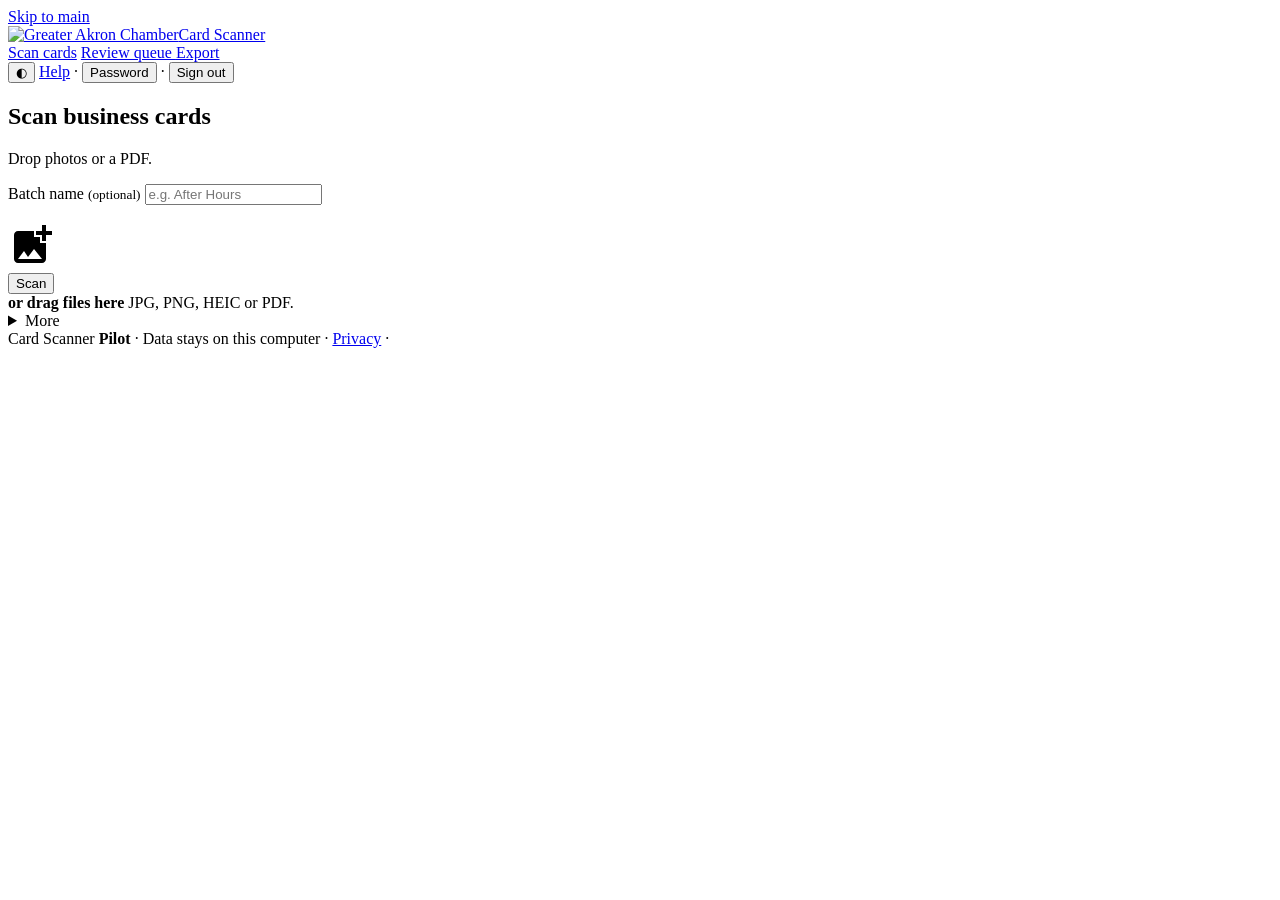
==== app/static/ui/index.html @ f57db137 "v0.4.7: reviewers see look-alike details only in the current batch (other batches are a count), edit" ====
<!doctype html>
<html lang="en">
<head>
<meta charset="utf-8">
<meta name="viewport" content="width=device-width,initial-scale=1">
<title>Card Scanner · Greater Akron Chamber</title>
<link rel="icon" href="/static/brand/GAC_logo.png">
<link rel="stylesheet" href="/static/ui/ui.css?v=7">
</head>
<body>
<a class="skip" href="#main">Skip to main</a>
<header class="top">
  <div class="wrap bar">
    <a href="#upload" class="brand"><img src="/static/brand/GAC_logo.png" alt="Greater Akron Chamber"><span>Card Scanner</span></a>
    <nav aria-label="Main">
      <a href="#upload" data-nav="upload">Scan cards</a>
      <a href="#queue" data-nav="queue">Review queue <span id="pendingBadge" class="badge" hidden></span> <span id="naBadge" class="badge warn" hidden title="Cards a reviewer flagged for an admin"></span></a>
      <a href="#export" data-nav="export">Export</a>
      <a href="#admin" data-nav="admin" id="navAdmin" hidden>Admin</a>
    </nav>
    <div class="who"><button type="button" class="btn small ghost" id="undoBtn" hidden title="Undo last action (U)">↶ Undo</button><span id="aiQueue" class="badge" hidden title="AI check"></span> <span id="whoText"></span> <button type="button" class="link" id="themeBtn" aria-label="Light or dark" title="Light / dark">&#9680;</button> <a class="link" href="/static/ui/help.html" target="_blank" rel="noopener" title="Help guide (opens in a new tab)" style="display:inline-flex;align-items:center">Help</a> · <button class="link" id="pwChange">Password</button> · <button class="link" id="logout">Sign out</button></div>
  </div>
</header>
<div id="youAre" class="wrap youare"></div>
<div id="updBanner" class="wrap upd" role="status" hidden></div>
<main id="main" class="wrap" tabindex="-1">

<section id="v-upload" class="view" aria-labelledby="h-up">
  <h1 id="h-up">Scan business cards</h1>
  <p class="lead">Drop photos or a PDF.</p>
  <p class="bname"><label for="batchName">Batch name <small>(optional)</small></label>
    <input id="batchName" maxlength="60" placeholder="e.g. After Hours"> <span id="batchCur" class="small muted"></span></p>
  <div id="drop" class="drop">
    <svg aria-hidden="true" viewBox="0 0 24 24" width="48" height="48"><path fill="currentColor" d="M19 7v2.99s-1.99.01-2 0V7h-3s.01-1.99 0-2h3V2h2v3h3v2h-3zm-3 4V8h-3V5H5c-1.1 0-2 .9-2 2v12c0 1.1.9 2 2 2h12c1.1 0 2-.9 2-2v-8h-3zM5 19l3-4 2 3 3-4 4 5H5z"/></svg>
    <div class="btns"><button type="button" class="btn primary lg" id="bPhotos">Scan</button></div>
    <strong id="dropHead">or drag files here</strong>
    <span id="dropHelp">JPG, PNG, HEIC or PDF.</span>
    <input id="fPhotos" type="file" accept="image/*,.heic,.heif,image/heic,image/heif,.pdf,application/pdf" multiple hidden>
    <input id="fFolder" type="file" webkitdirectory directory multiple hidden>
    <input id="fCam" type="file" accept="image/*" capture="environment" hidden>
  </div>
  <div class="opts">
    <details class="more" id="upMore"><summary>More</summary>
      <div class="btns">
        <button type="button" class="btn" id="bFolder" aria-label="Choose a folder">Choose a folder</button>
        <button type="button" class="btn mobile-only" id="bCam">Take a photo</button>
        <button type="button" class="btn" id="bPhone" aria-label="Scan with phone" hidden><span aria-hidden="true">📱</span> Scan with phone</button>
      </div>
      <label class="small chk"><input type="checkbox" id="skipAi"> Skip the AI double-check (faster at busy events)</label>
      <label for="engine">Scan quality</label>
      <select id="engine"><option value="auto">Standard (recommended)</option>
</select>
    </details>
  </div>
  <div id="phonePanel" class="panel" hidden>
    <h2>Scan with your phone</h2>
    <div class="phonegrid"><img id="phoneQr" alt="QR code to connect a phone" width="220" height="220">
      <div><ol><li>Join the <b>same Wi-Fi</b> as this computer.</li><li>Scan the code with the phone camera.</li>
        <li>Take the photo, tap <b>Send</b>.</li></ol>
        <p class="small">Address: <code id="phoneUrl"></code><br><span id="phoneExp"></span> · <span id="phoneCount">0</span> received.
          The phone can only upload, not see cards.</p>
        <div class="btns"><button class="btn" id="phoneNew">New code</button> <button class="btn" id="phoneStop">Stop</button></div></div></div>
  </div>
  <div id="batch" class="panel" hidden>
    <div class="batchhead">
      <h2 id="batchTitle">Batch progress</h2>
      <span id="batchSummary" aria-live="polite"></span>
    </div>
    <div class="progress" role="progressbar" aria-label="Batch progress" aria-valuemin="0" aria-valuemax="100" aria-valuenow="0" id="batchBar"><div></div></div>
    <p class="small" id="batchEta"></p>
    <ul id="batchList" class="filelist"></ul>
    <div class="btns"><a href="#queue" class="btn primary" id="toQueue" hidden>Review batch →</a>
      <button class="btn" id="clearBatch" hidden>New batch</button>
      <button class="btn" id="cancelBatch" hidden title="Stops cards still waiting. Cards already added stay.">Cancel</button></div>
  </div>
</section>

<section id="v-queue" class="view" aria-labelledby="h-q" hidden>
  <div class="row between"><h1 id="h-q">Review queue</h1>
    <div class="btns"><button class="btn ok" id="bulkApprove" disabled>Approve selected</button>
      <button class="btn danger" id="bulkReject" disabled>Reject selected</button></div></div>
  <p id="selNote" class="small" role="status" hidden></p>
  <div class="filters" role="group" aria-label="Filters">
    <div class="seg" role="group" aria-label="Status" id="statusTabs">
      <button type="button" data-s="pending" aria-pressed="true">Pending <span></span></button>
      <button type="button" data-s="approved" aria-pressed="false">Approved <span></span></button>
      <button type="button" data-s="rejected" aria-pressed="false">Rejected <span></span></button>
      <button type="button" data-s="" aria-pressed="false">All <span></span></button>
    </div>
    <div class="fbatch"><label for="fBatch" class="inline">Batch</label><input id="fBatchQ" type="search" placeholder="Find a batch…" aria-label="Find a batch by name" size="12"><select id="fBatch" disabled><option value="">Loading…</option></select></div>
    <label class="chk"><input type="checkbox" id="fAtt"> Needs attention</label>
    <label class="chk"><input type="checkbox" id="fDup"> Duplicates</label>
    <label class="chk" id="fNaL" hidden><input type="checkbox" id="fNa"> Needs admin</label>
    <label class="chk"><input type="checkbox" id="fNew"> Not exported</label>
    <label class="sr" for="fText">Search</label><input type="search" id="fText" placeholder="Search name, email, #id">
  </div>
  <div class="row tools">
    <button class="btn small" id="archiveBatch" disabled>Archive batch</button>
    <label class="chk"><input type="checkbox" id="fArch"> Show archived</label>
  </div>
  <div class="tablewrap">
  <table class="q">
    <caption class="sr">Cards in the review queue</caption>
    <thead><tr><th scope="col"><input type="checkbox" id="selAll" aria-label="Select all shown"></th><th scope="col"><span class="sr">Photo</span></th><th scope="col">Name</th><th scope="col">Company</th><th scope="col">Email</th><th scope="col">Scan</th><th scope="col">Needs a look</th><th scope="col">Status</th></tr></thead>
    <tbody id="qBody"></tbody>
  </table>
  </div>
  <p class="btns" id="qMore" hidden><button type="button" class="btn small" id="qMoreBtn">Load more</button></p>
  <p id="qEmpty" class="empty" hidden></p>
  <p id="qLoading" class="empty" hidden><span class="spin" aria-hidden="true"></span> Loading…</p>
</section>

<section id="v-review" class="view" aria-labelledby="h-r" hidden>
  <div class="row between">
    <h1 id="h-r">Review card</h1> <span id="rDirty" class="pill dirty" role="status" hidden>Unsaved</span>
    <div class="pager"><a class="btn ghost" href="#queue">↩ Queue</a><button class="btn" id="prev" aria-label="Prev: previous card (K)" aria-keyshortcuts="k">← Prev</button><span id="pos"></span><button class="btn" id="next" aria-label="Skip: next card (J)" aria-keyshortcuts="j">Skip →</button></div>
  </div>
  <div class="review">
    <figure class="imgbox"><div class="zwrap" id="rZoom"><img id="rImg" alt="Photo of the business card"><span class="zhint" id="zHint" aria-live="polite">Tap a field to zoom</span></div><figcaption><button type="button" class="link" id="zoom">Enlarge</button> · <a id="rawLink" href="#" target="_blank" aria-label="Open the original photo">Open original</a> · <span id="rBatch"></span>
      <div class="backbox"><a id="backLink" href="#" target="_blank" hidden>Open back</a> <label for="backFile" class="btn small">Add back…</label><input type="file" id="backFile" accept="image/*,.heic,.heif,image/heic,image/heif" capture="environment" class="sr"></div></figcaption>
</figure>
    <form id="rForm" class="panel loading" autocomplete="off" novalidate inert>
      <div class="row between"><span id="rStatus" class="pill"></span><span id="rConf"></span></div>
      <div id="rDecided" class="small"></div>
      <div id="rDupBox" class="alert warn" role="region" aria-label="Same person?" hidden><div id="rExported" hidden></div><div id="rDupQ" hidden></div><div id="rDupC" hidden></div></div>
      <div id="rErr" class="alert bad" role="alert" hidden></div>
      <div id="rRisk" class="alert" role="status" hidden></div>
      <div id="rWarn" class="alert info" hidden></div>
      <div id="rCons" class="alert" role="status" hidden></div>
      <div class="grid2" id="fields">
        <div class="f"><label for="first_name">First name <span class="req">*</span></label><input id="first_name" data-c="name" aria-describedby="e_name"></div>
        <div class="f"><label for="last_name">Last name</label><input id="last_name" data-c="name"></div>
        <p class="ferr wide" id="e_name"></p>
        <div class="f"><label for="title">Job title</label><input id="title" data-c="title"></div>
        <div class="f"><label for="company">Company</label><input id="company" data-c="company"></div>
        <div class="f wide"><label for="emails">Email <small>commas between</small></label><input id="emails" placeholder="name@company.com" type="text" inputmode="email" data-c="emails" aria-describedby="e_emails"><p class="ferr" id="e_emails"></p></div>
        <div class="f wide"><label for="phones">Phone <small>one per line</small></label><textarea id="phones" rows="3" placeholder="One per line, e.g. mobile: 330-555-0100" data-c="phones" aria-describedby="e_phones"></textarea><p class="ferr" id="e_phones"></p></div>
        <div class="f"><label for="website">Website</label><input id="website" data-c="website"></div>
        <div class="f"><label for="social">Social links <small>spaces between</small></label><input id="social" ></div>
        <div class="f wide" id="addrBox"><label for="address">Address</label><input id="address" data-c="address"></div>
        <div class="f wide"><label for="note">Note <small>(optional)</small></label><input id="note"></div>
      </div>
      <p class="legend" id="legend" hidden><span class="lowkey"></span> Yellow = check the photo.</p>
      <div class="btns actions">
        <button type="button" class="btn" id="bSkip" aria-keyshortcuts="j">Skip</button>
        <button type="button" class="btn ghost" id="bDiscard" hidden>Discard edits</button>
        <button type="button" class="btn ghost" id="bPending">Reopen (set to pending)</button>
        <button type="button" class="btn" id="bSave">Save</button>
        <button type="button" class="btn danger" id="bReject" aria-keyshortcuts="r">Reject</button>
        <button type="button" class="btn ok lg" id="bApprove" aria-keyshortcuts="Enter">Approve</button>
      </div>
      <details class="more" id="rMore"><summary>More</summary>
        <div class="btns">
          <button type="button" class="btn ghost" id="bDelete" hidden>Delete…</button>
        </div>
        <div id="rAIWrap"><div id="rAI" class="alert info" hidden></div></div>
        <details><summary>Text read</summary><pre id="rRaw"></pre></details>
        <details id="rHistWrap"><summary>History</summary><ol id="rHist" class="hist"></ol></details>
      </details>
      <p class="keys small" id="rKeys"><span><kbd>↵</kbd> Approve</span><span><kbd>Tab</kbd> Next field</span><span><kbd>←</kbd><kbd>→</kbd> Card</span><span><kbd>⌘Z</kbd> Undo</span></p>
    </form>
  </div>
</section>

<section id="v-export" class="view" aria-labelledby="h-e" hidden>
  <h1 id="h-e">Export</h1>
  <p class="lead">Files are saved on this computer. Nothing is uploaded.</p>
  <label for="exStatus">Cards</label>
  <select id="exStatus"><option value="approved_new">Ready to export</option><option value="approved">All approved</option><option value="all">All cards</option><option value="pending">Pending only</option><option value="rejected">Rejected only (admin)</option></select>
  <label for="exBatch">Batch</label>
  <input id="exBatchQ" type="search" placeholder="Find a batch…" aria-label="Find a batch by name" size="14"> <select id="exBatch"><option value="">All batches</option></select>
  <label class="small chk" id="exShowAllL"><input type="checkbox" id="exShowAll"><span> Show everyone's batches</span></label>
  <p id="exInfo" class="muted" aria-live="polite"></p>
  <div id="exDup" class="alert bad" hidden></div>
  <div class="exgo"><div class="big" id="exBig" aria-hidden="true"></div><p class="muted" id="exBigT">Loading…</p>
    <button type="button" class="btn primary lg tile" id="exGo" data-ex="xlsx">Export</button></div>
  <details class="more small"><summary>Format</summary>
    <label class="chk"><input type="radio" name="exKind" value="xlsx" checked> MC Trade import (Excel)</label>
    <label class="chk"><input type="radio" name="exKind" value="csv"> Spreadsheet (CSV)</label>
    <label class="chk"><input type="radio" name="exKind" value="vcf"> Contacts (vCard)</label></details>
  <p class="small"><button type="button" class="btn" id="exPreview" title="Nothing is marked as exported">Preview</button>
    <button type="button" class="link" id="exDryrun" title="Match report. Nothing is sent.">Look up in MC Trade</button></p>
  <p class="small muted" id="exMarks">Export marks these cards as exported. Preview doesn't.</p>
  <details class="more small"><summary>What's in the download?</summary>The import file, a READ-ME, a summary and a CSV (plus an UPDATES file when cards update existing contacts). "Look up in MC Trade" shows what each card would do, offline.</details>
  <div id="exDone" class="alert ok" role="status" hidden></div>
  <h2 class="mt">Export history</h2>
  <p class="small">Download again while the copy is kept.</p>
  <p class="small" id="exHistEveryoneL" hidden><label style="display:inline-flex;gap:.4em;align-items:center"><input type="checkbox" id="exHistEveryone" style="width:auto;height:auto"> Show everyone's exports</label></p>
  <div class="tablewrap"><table class="q plain"><caption class="sr">Export history</caption>
    <thead><tr><th scope="col">When</th><th scope="col">By</th><th scope="col">Format</th><th scope="col">Cards</th><th scope="col">File</th></tr></thead><tbody id="exHist"></tbody></table></div>
  <p class="btns" id="exHistMore" hidden><button type="button" class="btn small" id="exHistMoreBtn">Show more</button><button type="button" class="btn small ghost" id="exHistAllBtn">Show all</button> <span class="small" id="exHistCount"></span></p>
</section>

<section id="v-admin" class="view" aria-labelledby="h-a" hidden>
  <h1 id="h-a">Admin</h1>
<!--ADMIN-BEGIN-->
  <div class="seg" role="group" aria-label="Admin sections" id="adminTabs">
    <button type="button" data-t="users" aria-pressed="true">Reviewers</button><button type="button" data-t="settings" aria-pressed="false">Settings</button><button type="button" data-t="audit" aria-pressed="false">Audit log</button>
  </div>
  <div id="t-users" class="panel">
    <h2>Reviewers</h2>
    <div class="tablewrap"><table class="q plain"><caption class="sr">Reviewer accounts</caption><thead><tr><th scope="col">Name</th><th scope="col">Username</th><th scope="col">Initials</th><th scope="col">Role</th><th scope="col">Status</th><th scope="col">Actions</th></tr></thead><tbody id="uBody"></tbody></table></div>
    <h3>Add a reviewer</h3>
    <form id="uForm" class="grid2" novalidate>
      <div class="f"><label for="uDisplay">Full name</label><input id="uDisplay" required></div>
      <div class="f"><label for="uName">Username</label><input id="uName" autocapitalize="none" required></div>
      <div class="f"><label for="uIni">Initials</label><input id="uIni" maxlength="6"></div>
      <div class="f"><label for="uRole">Role</label><select id="uRole"><option value="reviewer">Reviewer</option><option value="admin">Admin</option></select></div>
      <div class="f wide"><label for="uPw">Temporary password <small>(10+ characters)</small></label><input id="uPw" type="text" autocomplete="off"></div>
      <p class="ferr wide" id="uErr"></p>
      <div class="wide"><button class="btn primary" id="uAdd">Add reviewer</button></div>
    </form>
  </div>
  <div id="t-settings" hidden>
    <div id="sBackupWarn" class="alert bad" role="alert" hidden></div>
    <div class="panel scard">
      <h2>AI check</h2>
      <label class="chk"><input type="checkbox" id="sAI"> <b>AI check on</b></label>
      <p class="small">Suggests typo fixes. Turn off for busy events. <span id="sAIStatus"></span></p>
      <p><button type="button" class="btn small" id="sAISkip">Skip AI check for waiting cards</button> <span class="small">Busy event: the waiting cards go on without it.</span></p>
      <div id="aiHelper" class="small" hidden>
        <p id="aiHelperMsg"></p>
        <progress id="aiHelperBar" max="100" value="0" hidden style="width:100%"></progress>
        <p><button type="button" class="btn" id="aiHelperDl">Download AI helper (3 GB)</button>
           <button type="button" class="btn" id="aiHelperStart" hidden>Start AI helper</button>
           <button type="button" class="btn" id="aiHelperStop" hidden>Stop AI helper</button>
           <button type="button" class="btn" id="aiHelperRm" hidden>Remove AI helper</button></p>
      </div>
      <details class="more small"><summary>More</summary>The AI suggests corrections; nothing changes until a person accepts. It can miss mistakes, so always compare with the photo. It is slow (one card at a time). For events, run it on a separate computer (Help guide, section 7.4).</details>
    </div>
    <div class="panel scard">
      <h2>MC Trade files</h2>
      <h3>Import template</h3>
      <p class="small" id="sTpl">Checking…</p>
      <p class="btns"><label class="btn" for="sTplFile">Upload template (.xlsx)</label><input id="sTplFile" type="file" accept=".xlsx" hidden>
        <button type="button" class="btn small ghost" id="sTplRevert" hidden>Go back to the previous template</button></p>
      <details class="more small"><summary>Where do I get it?</summary>In MC Trade: Admin → Import Profiles → Download Template Here. Exports copy its column names exactly.</details>
      <h3>Contacts file</h3>
      <p class="small" id="sCrm">Checking…</p>
      <p class="btns"><label class="btn" for="sCrmFile">Upload contacts file (.xlsx or .csv)</label><input id="sCrmFile" type="file" accept=".xlsx,.csv" hidden>
        <button type="button" class="btn small ghost" id="sCrmRemove" hidden>Stop using it (back to SAMPLE data)</button></p>
      <details class="more small"><summary>More</summary>Export individual profiles from MC Trade (Profile Selector or Query Tool) with ProfileId, FirstName, LastName and Email. It is used to spot existing members and fill Profile IDs. Without it, only 5 SAMPLE contacts are used and <b>no Profile IDs are assigned</b>. The scanner keeps only this one copy, and backups don't include it. Upload a fresh file before each import and remove it afterwards.</details>
      <label class="chk"><input type="checkbox" id="sUpd"> <span>Allow updating existing contacts</span></label>
      <p class="small">Leave off until the real contacts file is loaded and tested.</p>
    </div>
    <div class="panel scard">
      <h2>Phone scanning</h2>
      <label class="chk"><input type="checkbox" id="sPhone"> Allow “Scan with phone”</label>
      <p class="small">Phones on the same Wi-Fi can upload for 15 minutes.</p>
    </div>
    <div class="panel scard">
      <h2>Photos &amp; privacy</h2>
      <label class="chk"><input type="checkbox" id="sOn"> Auto-delete old photos and export copies</label>
      <div class="grid2">
        <div class="f"><label for="sImg">Delete photos after (days)</label><input id="sImg" type="number" min="1" max="3650" inputmode="numeric"></div>
        <div class="f"><label for="sExp">Delete export copies after (days)</label><input id="sExp" type="number" min="1" max="3650" inputmode="numeric"></div>
      </div>
      <p class="small" id="sPrev"></p>
      <p class="small">Contact details are kept. Checked every hour.</p>
      <div class="btns"><button class="btn" id="sRun">Delete old photos now</button><a class="btn ghost" href="/privacy" target="_blank">Privacy note</a></div>
    </div>
    <details class="panel scard adv" id="sAdv"><summary><h2>Advanced</h2></summary>
      <div class="f"><label for="sAff">MC Trade affiliation code</label><input id="sAff" maxlength="40"><p class="small">Must match MC Trade exactly.</p></div>
      <div class="f"><label for="sPh">Phone format</label><select id="sPh"><option value="gac">330-555-0181 (GAC style)</option><option value="e164">+13305550181 (international)</option></select></div>
      <label class="chk"><input type="checkbox" id="sCorr"> <span>Keep corrected cards as test examples</span></label>
      <p class="small">Off by default. Saves a copy of the photo; deleted with the card.</p>
      <label class="chk"><input type="checkbox" id="sUpdChk"> Check for new versions at startup</label>
      <p class="small">Only checks. Never installs.</p>
    </details>
    <div class="btns savebar"><button class="btn primary" id="sSave">Save settings</button></div>
    <div class="panel scard">
      <h2>Test data</h2>
      <p class="small">Hide all current cards, e.g. after training. They stay in the database.</p>
      <div class="btns"><button class="btn ghost" id="archiveAll">Archive all test data…</button></div>
    </div>
  </div>
  <div id="t-audit" class="panel" hidden>
    <h2>Audit log</h2>
    <div class="row"><label class="sr" for="aQ">Search the audit log</label><input type="search" id="aQ" placeholder="Search the log" style="max-width:360px"><a class="btn small" id="aCsv" href="/api/admin/audit?fmt=csv&limit=5000" download>Download as CSV</a></div>
    <div class="tablewrap"><table class="q plain"><caption class="sr">Audit log</caption><thead><tr><th scope="col">When</th><th scope="col">Who</th><th scope="col">Type</th><th scope="col">Card</th><th scope="col">What happened</th></tr></thead><tbody id="aBody"></tbody></table></div>
  </div>
<!--ADMIN-END-->
</section>

</main>
<dialog id="zoomDlg" aria-label="Enlarged card"><img id="zImg" alt="Enlarged business card"><form method="dialog"><button class="btn">Close</button></form></dialog>
<dialog id="dlg" aria-labelledby="dlgTitle">
  <form method="dialog" id="dlgForm">
    <h2 id="dlgTitle"></h2><div id="dlgBody"></div>
    <div id="dlgInputWrap" hidden><label for="dlgInput" id="dlgInputLabel"></label><input id="dlgInput"></div>
    <p class="ferr" id="dlgErr"></p>
    <div class="btns" id="dlgBtns"></div>
  </form>
</dialog>
<div id="toast" role="status" aria-live="polite"></div>
<footer class="foot"><div class="wrap">Card Scanner <strong>Pilot</strong> · Data stays on this computer · <a href="/privacy">Privacy</a> · <span id="appVer"></span></div></footer>
<script type="module" src="/static/ui/main.js?v=8"></script>
<script src="/static/ui/desktop.js?v=4"></script>
</body>
</html>
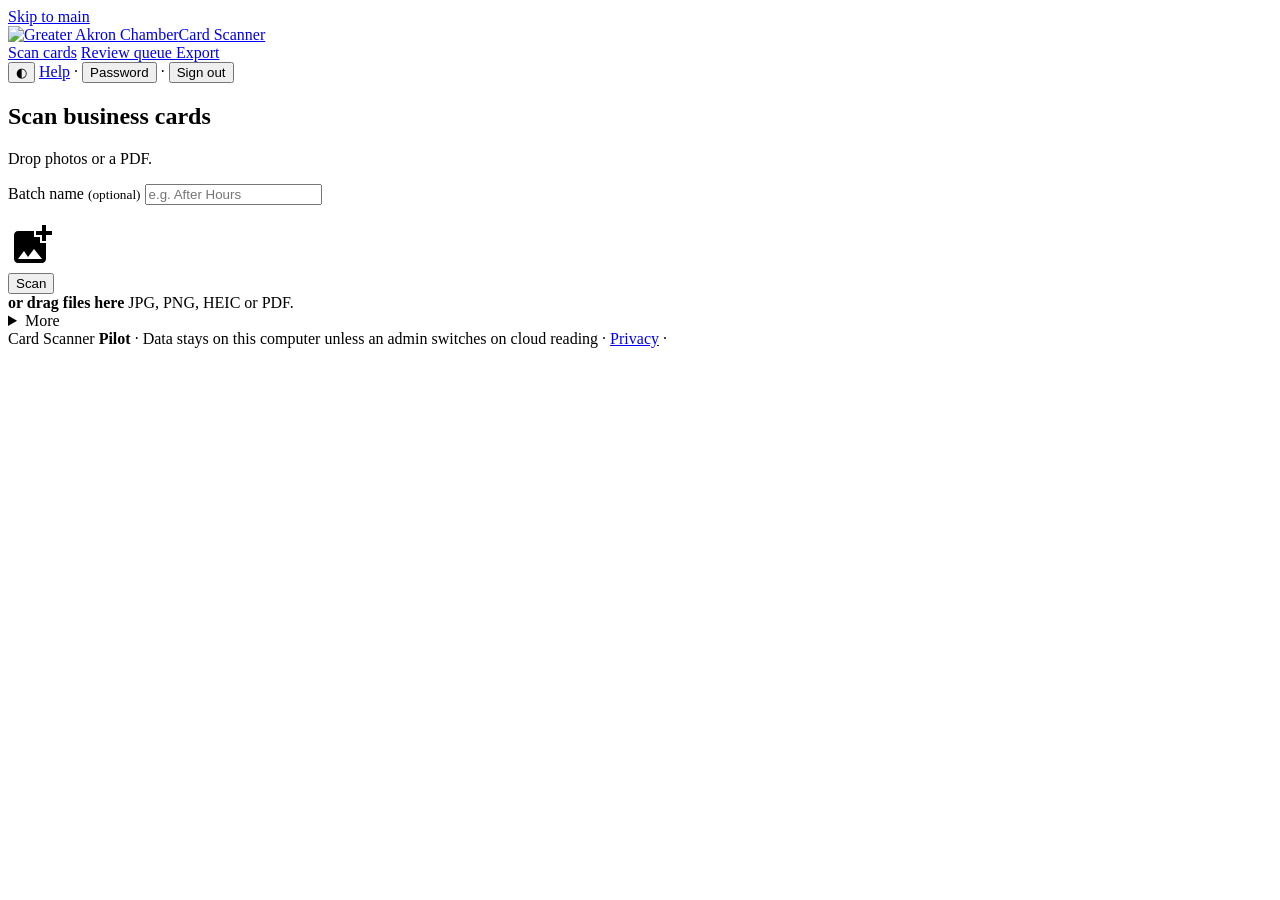
==== commit 77375b5b: "Add an opt-in cloud reading source for cards (off by default) On 36 real cards a small cloud vision " ====
--- a/app/static/ui/index.html
+++ b/app/static/ui/index.html
@@ -128,16 +128,16 @@
       <div id="rWarn" class="alert info" hidden></div>
       <div id="rCons" class="alert" role="status" hidden></div>
       <div class="grid2" id="fields">
-        <div class="f"><label for="first_name">First name <span class="req">*</span></label><input id="first_name" data-c="name" aria-describedby="e_name"></div>
-        <div class="f"><label for="last_name">Last name</label><input id="last_name" data-c="name"></div>
+        <div class="f"><label for="first_name">First name <span class="req">*</span></label><input id="first_name" maxlength="1000" data-c="name" aria-describedby="e_name"></div>
+        <div class="f"><label for="last_name">Last name</label><input id="last_name" maxlength="1000" data-c="name"></div>
         <p class="ferr wide" id="e_name"></p>
-        <div class="f"><label for="title">Job title</label><input id="title" data-c="title"></div>
-        <div class="f"><label for="company">Company</label><input id="company" data-c="company"></div>
-        <div class="f wide"><label for="emails">Email <small>commas between</small></label><input id="emails" placeholder="name@company.com" type="text" inputmode="email" data-c="emails" aria-describedby="e_emails"><p class="ferr" id="e_emails"></p></div>
+        <div class="f"><label for="title">Job title</label><input id="title" maxlength="1000" data-c="title"></div>
+        <div class="f"><label for="company">Company</label><input id="company" maxlength="1000" data-c="company"></div>
+        <div class="f wide"><label for="emails">Email <small>commas between</small></label><input id="emails" placeholder="name@company.com" type="text" inputmode="email" data-c="emails" aria-describedby="e_emails"><p class="ferr" id="e_emails"></p><div id="emailEvidence" hidden></div></div>
         <div class="f wide"><label for="phones">Phone <small>one per line</small></label><textarea id="phones" rows="3" placeholder="One per line, e.g. mobile: 330-555-0100" data-c="phones" aria-describedby="e_phones"></textarea><p class="ferr" id="e_phones"></p></div>
-        <div class="f"><label for="website">Website</label><input id="website" data-c="website"></div>
+        <div class="f"><label for="website">Website</label><input id="website" maxlength="1000" data-c="website"></div>
         <div class="f"><label for="social">Social links <small>spaces between</small></label><input id="social" ></div>
-        <div class="f wide" id="addrBox"><label for="address">Address</label><input id="address" data-c="address"></div>
+        <div class="f wide" id="addrBox"><label for="address">Address</label><input id="address" maxlength="1000" data-c="address"></div>
         <div class="f wide"><label for="note">Note <small>(optional)</small></label><input id="note"></div>
       </div>
       <p class="legend" id="legend" hidden><span class="lowkey"></span> Yellow = check the photo.</p>
@@ -168,12 +168,12 @@
   <label for="exStatus">Cards</label>
   <select id="exStatus"><option value="approved_new">Ready to export</option><option value="approved">All approved</option><option value="all">All cards</option><option value="pending">Pending only</option><option value="rejected">Rejected only (admin)</option></select>
   <label for="exBatch">Batch</label>
-  <input id="exBatchQ" type="search" placeholder="Find a batch…" aria-label="Find a batch by name" size="14"> <select id="exBatch"><option value="">All batches</option></select>
-  <label class="small chk" id="exShowAllL"><input type="checkbox" id="exShowAll"><span> Show everyone's batches</span></label>
+  <input id="exBatchQ" type="search" placeholder="Find a batch…" aria-label="Find a batch by name" size="14"> <select id="exBatch"><option value="__choose__">Loading…</option></select>
+  <label class="small chk" id="exShowAllL"><input type="checkbox" id="exShowAll"><span> Show all my batches</span></label>
   <p id="exInfo" class="muted" aria-live="polite"></p>
   <div id="exDup" class="alert bad" hidden></div>
   <div class="exgo"><div class="big" id="exBig" aria-hidden="true"></div><p class="muted" id="exBigT">Loading…</p>
-    <button type="button" class="btn primary lg tile" id="exGo" data-ex="xlsx">Export</button></div>
+    <button type="button" class="btn primary lg tile" id="exGo" data-ex="xlsx" disabled>Export</button></div>
   <details class="more small"><summary>Format</summary>
     <label class="chk"><input type="radio" name="exKind" value="xlsx" checked> MC Trade import (Excel)</label>
     <label class="chk"><input type="radio" name="exKind" value="csv"> Spreadsheet (CSV)</label>
@@ -216,8 +216,21 @@
     <div class="panel scard">
       <h2>AI check</h2>
       <label class="chk"><input type="checkbox" id="sAI"> <b>AI check on</b></label>
-      <p class="small">Suggests typo fixes. Turn off for busy events. <span id="sAIStatus"></span></p>
+      <p class="small">Reads every card and fills in the form; fields where it disagrees with the scan show Check. A person still approves each card. Turn off for busy events. <span id="sAIStatus"></span></p>
       <p><button type="button" class="btn small" id="sAISkip">Skip AI check for waiting cards</button> <span class="small">Busy event: the waiting cards go on without it.</span></p>
+      <div id="cloudBox" class="small">
+        <label for="sSrc"><b>Where cards are read</b></label>
+        <select id="sSrc"><option value="local">On this computer</option><option value="cloud">Cloud service</option></select>
+        <div id="cloudFields" hidden>
+          <p class="alert warn" id="cloudNotice"><b>Card photos and the text read from them are sent to this service.</b> Use a key whose project has billing switched on: on Google's free tier, what you send is used to improve Google's products and may be read by reviewers, and Google's terms say not to send personal information there. Your organisation is responsible for having permission to send the cards.</p>
+          <label for="sCBase">Service address</label> <input id="sCBase" size="48" maxlength="300" autocomplete="off" spellcheck="false" aria-describedby="sCBaseHint"> <span id="sCBaseHint">The address must not contain your key.</span>
+          <label for="sCModel">Model</label> <input id="sCModel" size="24" maxlength="100" autocomplete="off" spellcheck="false">
+          <label for="sCKey">API key</label> <input id="sCKey" type="password" size="32" maxlength="512" autocomplete="off" spellcheck="false">
+          <span id="sCKeyNote"></span> <button type="button" class="btn small" id="sCKeyClear" hidden>Remove saved key</button>
+          <label class="chk"><input type="checkbox" id="sCConsent"> <span>I have read this notice. Send card photos and the text read from them to this service.</span></label>
+          <p id="sCNote" role="status"></p>
+        </div>
+      </div>
       <div id="aiHelper" class="small" hidden>
         <p id="aiHelperMsg"></p>
         <progress id="aiHelperBar" max="100" value="0" hidden style="width:100%"></progress>
@@ -226,7 +239,7 @@
            <button type="button" class="btn" id="aiHelperStop" hidden>Stop AI helper</button>
            <button type="button" class="btn" id="aiHelperRm" hidden>Remove AI helper</button></p>
       </div>
-      <details class="more small"><summary>More</summary>The AI suggests corrections; nothing changes until a person accepts. It can miss mistakes, so always compare with the photo. It is slow (one card at a time). For events, run it on a separate computer (Help guide, section 7.4).</details>
+      <details class="more small"><summary>More</summary>The AI (on this computer, or the cloud service if an admin chose it above) reads each card and fills in the form while nobody has worked on it; if someone already edited the card it only suggests. It can be wrong, so always compare with the photo. It is slow (one card at a time). For events, run it on a separate computer (Help guide, section 7.4).</details>
     </div>
     <div class="panel scard">
       <h2>MC Trade files</h2>
@@ -293,7 +306,7 @@
   </form>
 </dialog>
 <div id="toast" role="status" aria-live="polite"></div>
-<footer class="foot"><div class="wrap">Card Scanner <strong>Pilot</strong> · Data stays on this computer · <a href="/privacy">Privacy</a> · <span id="appVer"></span></div></footer>
+<footer class="foot"><div class="wrap">Card Scanner <strong>Pilot</strong> · Data stays on this computer unless an admin switches on cloud reading · <a href="/privacy">Privacy</a> · <span id="appVer"></span></div></footer>
 <script type="module" src="/static/ui/main.js?v=8"></script>
 <script src="/static/ui/desktop.js?v=4"></script>
 </body>
